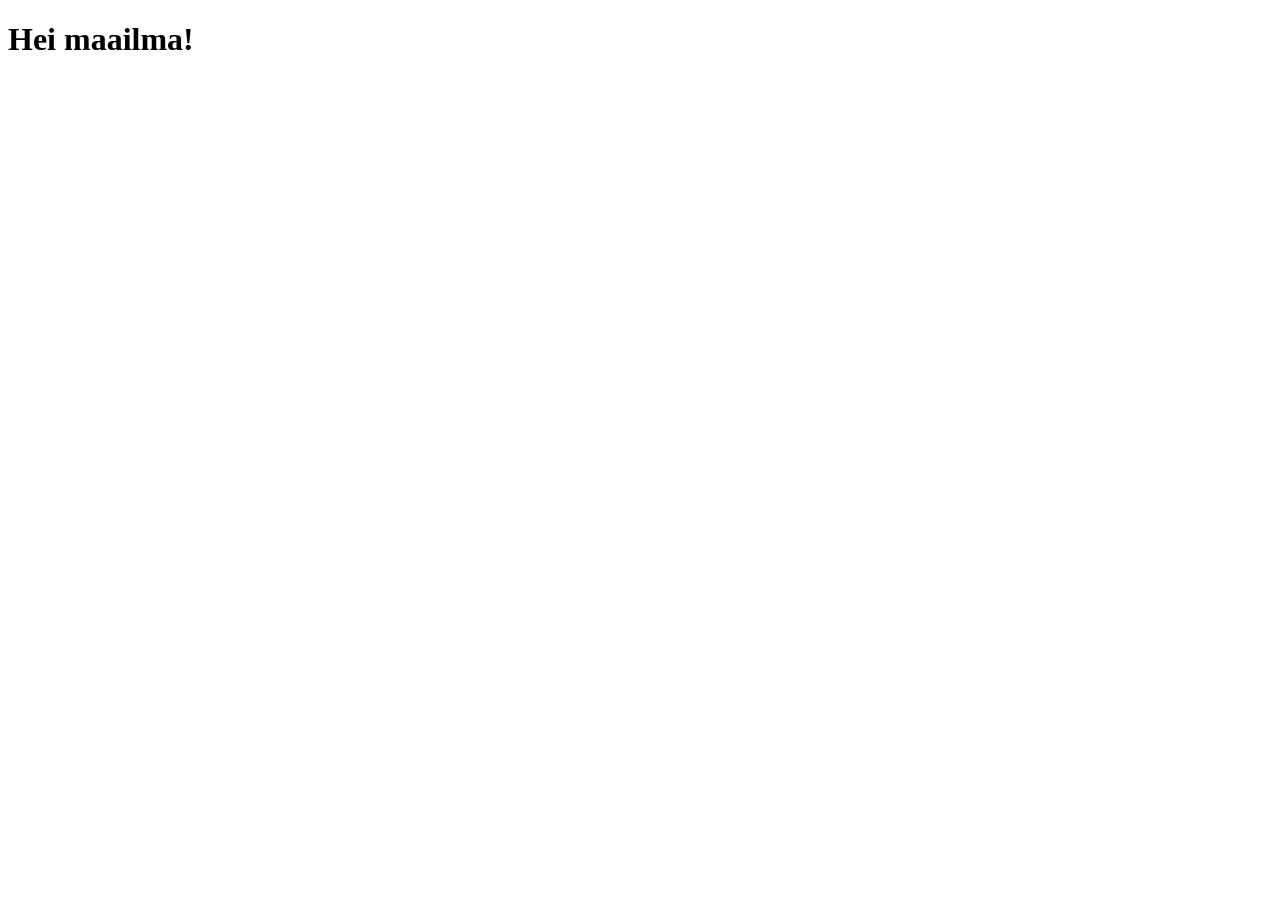
==== Projekti_1/index.html @ 2ee1a81e "projekti_1" ====
<!DOCTYPE html>
<html lang="fi">
<head>
    <meta charset="UTF-8">
    <title>Todo -lista</title>
      <link rel="stylesheet" href="style.css" />
</head>
<body>

    <h1>Hei maailma!</h1>

    <script>
        console.log("Tämä on JavaScriptia HTML-sivun sisällä.");
        alert("Sivu on ladattu!");
    </script>
<script src="script.js"></script>
</body>
</html>
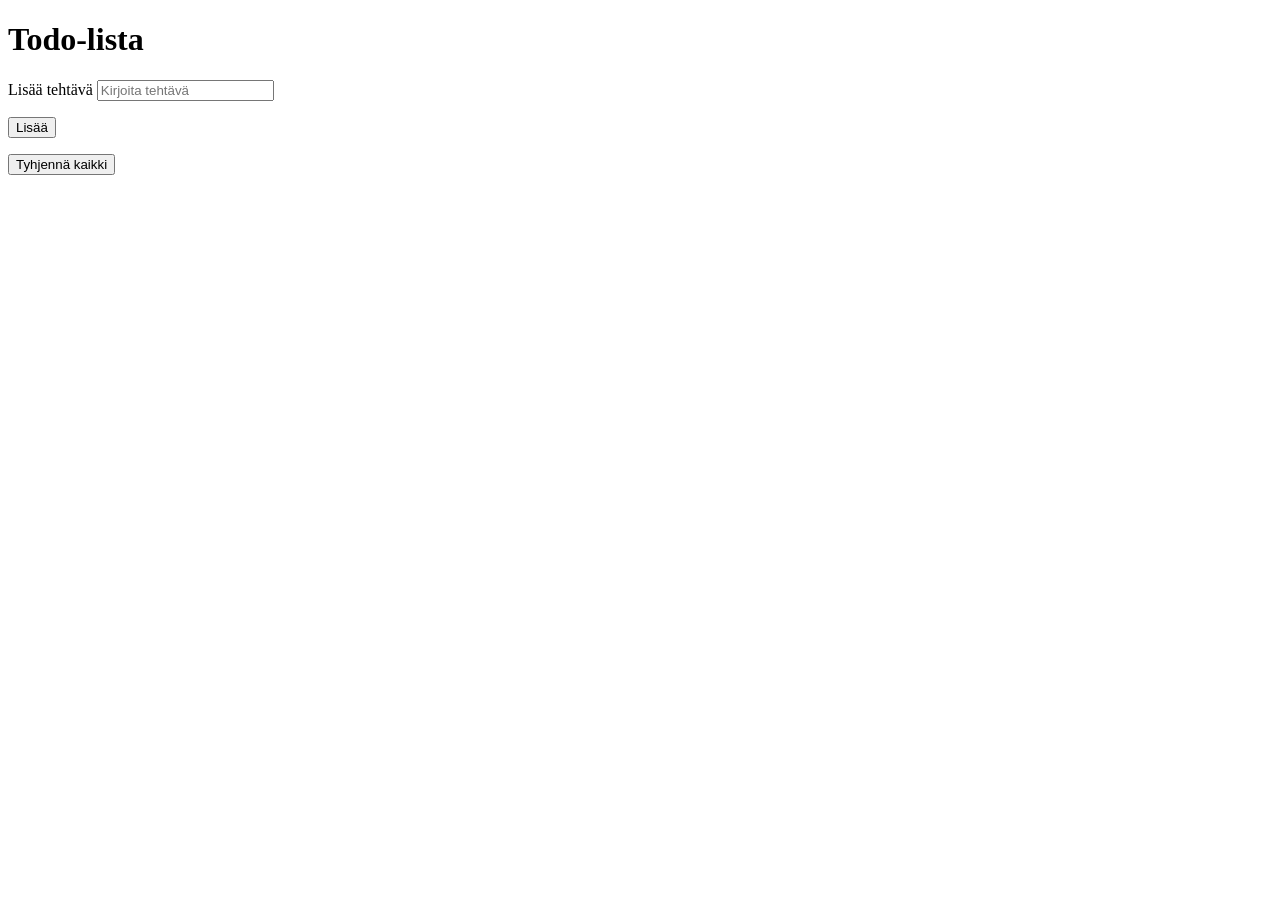
==== commit fd16a512: "projekti_1" ====
--- a/Projekti_1/index.html
+++ b/Projekti_1/index.html
@@ -1,18 +1,26 @@
-<!DOCTYPE html>
+<!doctype html>
 <html lang="fi">
-<head>
-    <meta charset="UTF-8">
+  <head>
+    <meta charset="UTF-8" />
     <title>Todo -lista</title>
-      <link rel="stylesheet" href="style.css" />
-</head>
-<body>
+    <link rel="stylesheet" href="style.css" />
+  </head>
+  <body>
+    <main class="container">
+      <h1>Todo-lista</h1>
 
-    <h1>Hei maailma!</h1>
+      <form id="todoForm">
+        <label for="task">Lisää tehtävä</label>
+        <input id="task" type="text" placeholder="Kirjoita tehtävä" />
+        <p id="errorMessage"></p>
+        <button type="submit">Lisää</button>
+      </form>
 
-    <script>
-        console.log("Tämä on JavaScriptia HTML-sivun sisällä.");
-        alert("Sivu on ladattu!");
-    </script>
-<script src="script.js"></script>
-</body>
+      <ul id="lista"></ul>
+
+      <button id="clearBtn" type="button">Tyhjennä kaikki</button>
+    </main>
+    <script></script>
+    <script src="script.js"></script>
+  </body>
 </html>
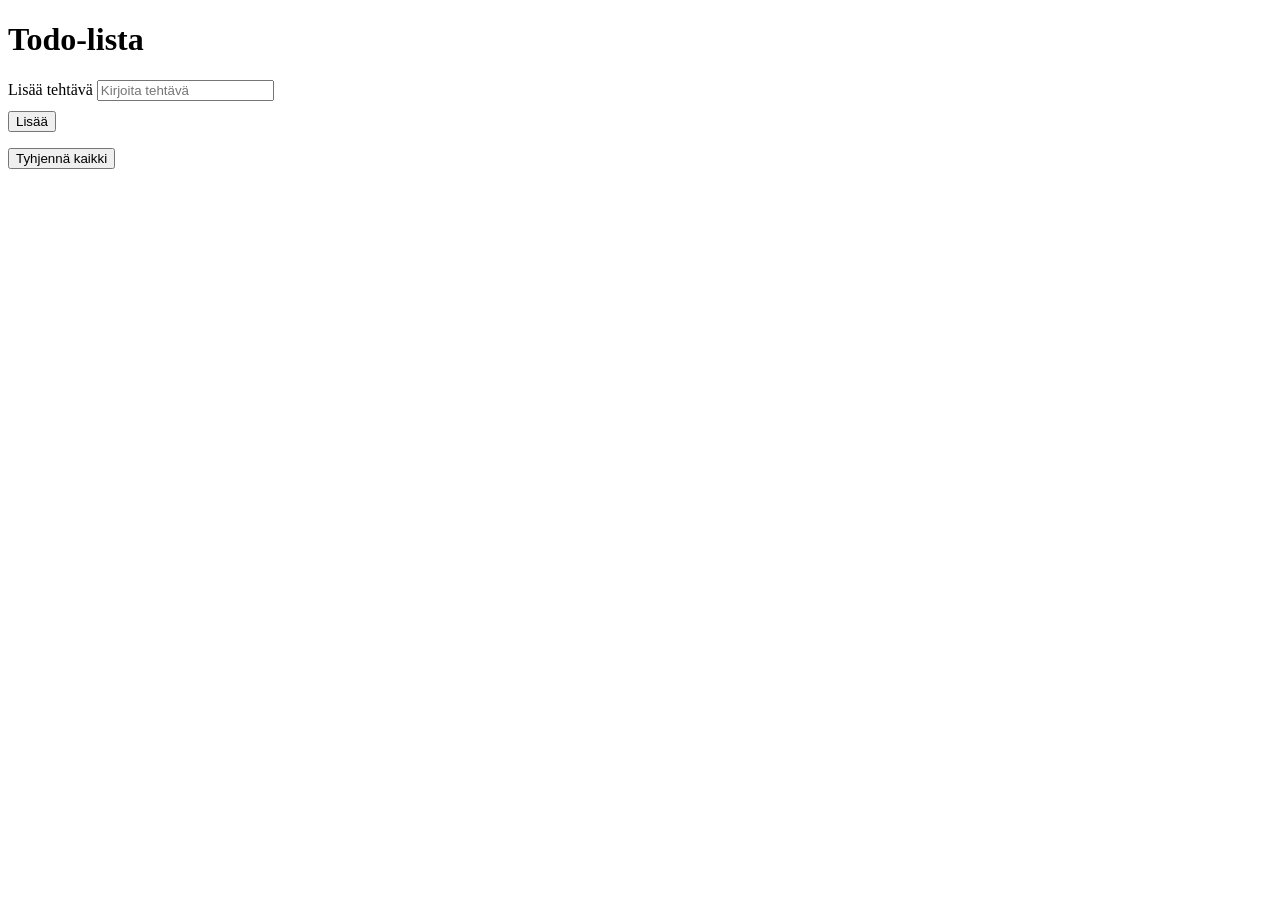
==== commit fa47a367: "projekti_1 muunnoksia" ====
--- a/Projekti_1/index.html
+++ b/Projekti_1/index.html
@@ -3,16 +3,17 @@
   <head>
     <meta charset="UTF-8" />
     <title>Todo -lista</title>
-    <link rel="stylesheet" href="style.css" />
+    <link rel="stylesheet" href="css/styles.css" />
   </head>
   <body>
     <main class="container">
       <h1>Todo-lista</h1>
 
-      <form id="todoForm">
+      <form id="todoFormi" onsubmit="validateForm(event)">
         <label for="task">Lisää tehtävä</label>
         <input id="task" type="text" placeholder="Kirjoita tehtävä" />
-        <p id="errorMessage"></p>
+        <div id="errorviesti"></div>
+
         <button type="submit">Lisää</button>
       </form>
 
--- a/Projekti_1/css/styles.css
+++ b/Projekti_1/css/styles.css
@@ -0,0 +1,4 @@
+#errorviesti {
+  color: red;
+  margin-bottom: 10px;
+}
